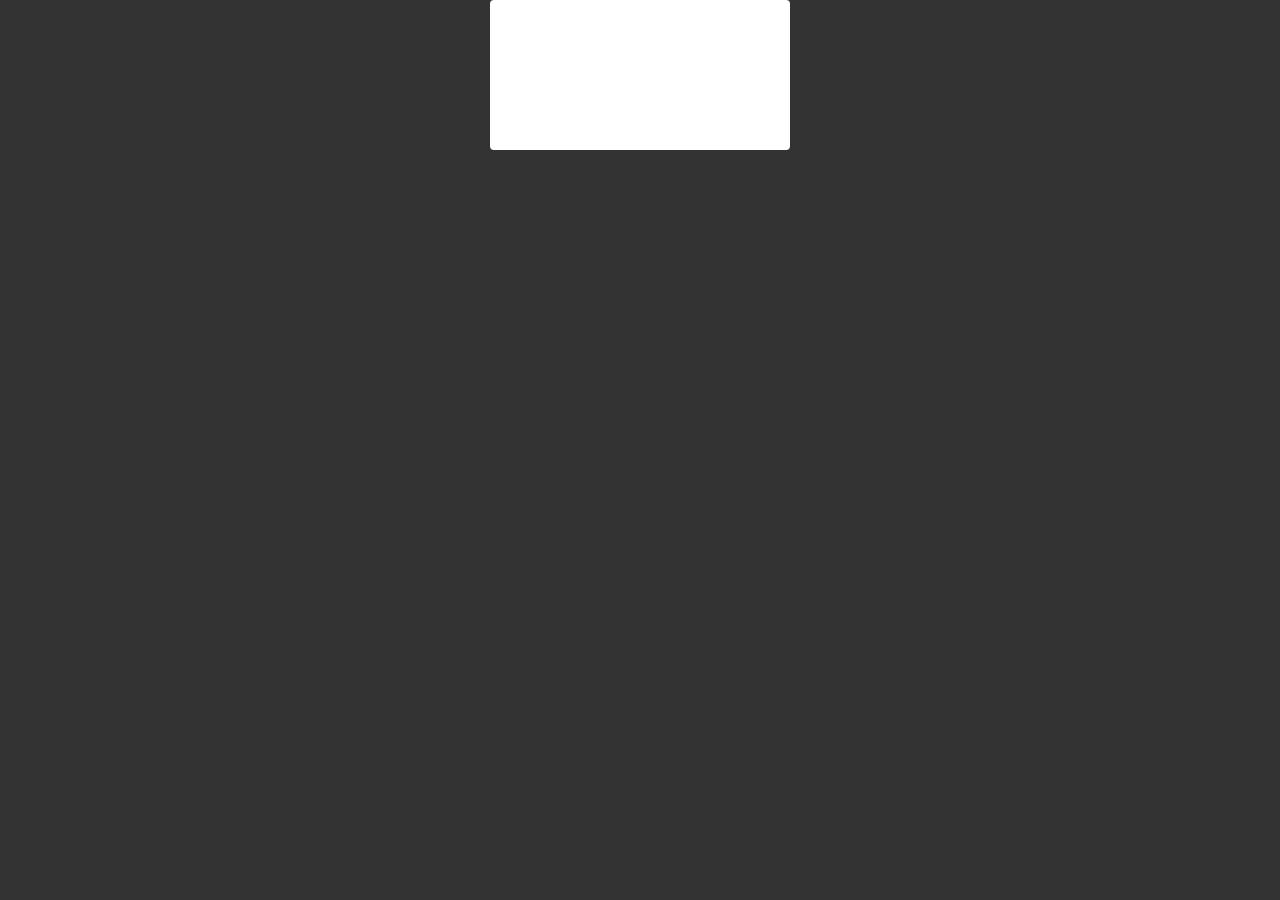
==== pop.html @ cc5baed8 "Create pop.html" ====
<!DOCTYPE html>
<html lang="en">
<head>
	<meta charset="UTF-8">
	<title>pop</title>
	<meta name="viewport" content="width=device-width,initial-scale=1.0,user-scalable=no,maximum-scale=1,minimum-scale=1">
	<meta name="apple-mobile-web-app-capable" content="yes">
	<meta name="apple-mobile-web-app-status-bar-style" content="black-translucent">
	<style>
	*{margin:0;padding:0;}
	body{background: #333;}
	canvas{display:block;margin:0 auto;background:#fff;border-radius:4px;}
	</style>
	
</head>
<body>
	<canvas></canvas>
	<script type="text/javascript" src="js/pop.js"></script>
</body>
</html>
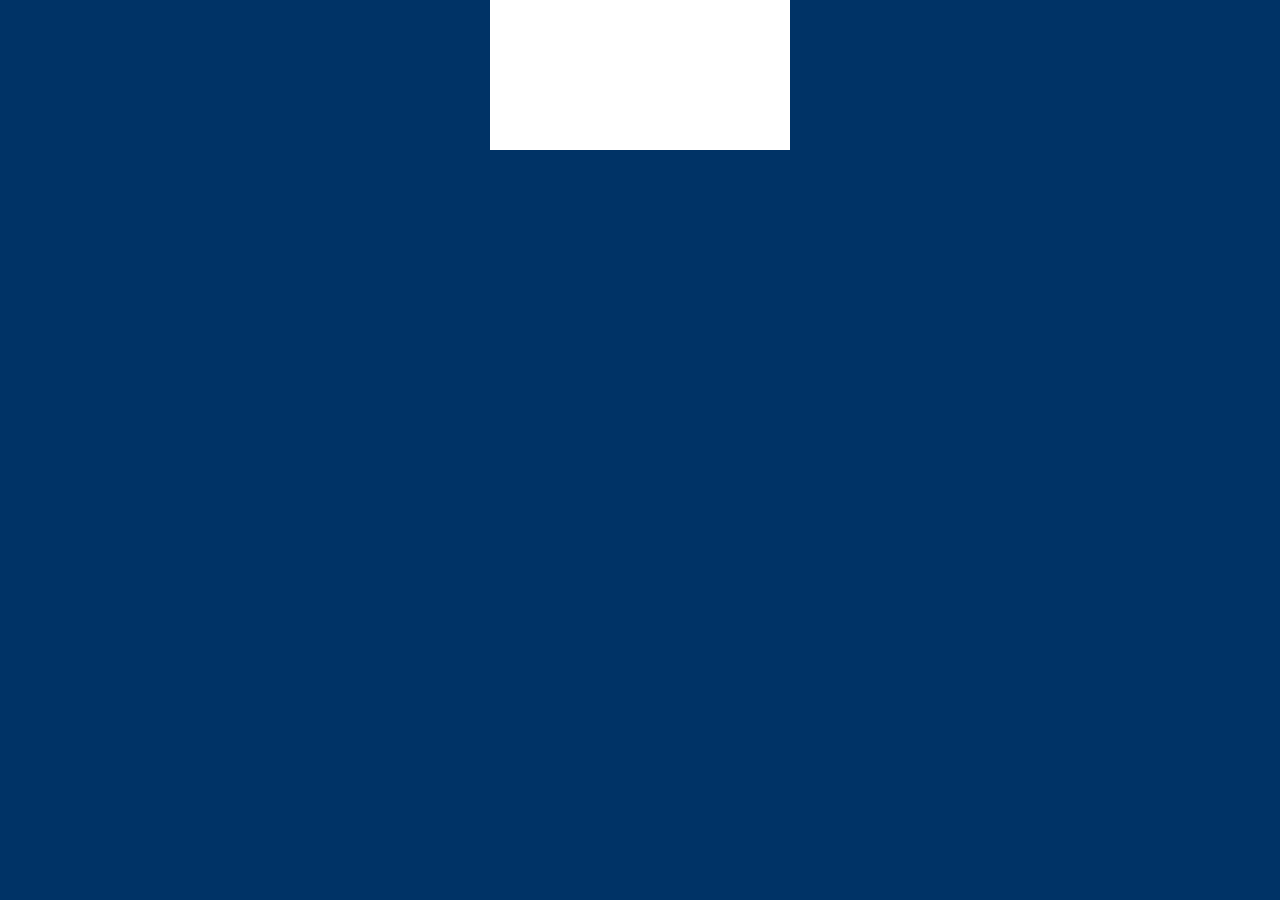
==== commit b3378a86: "Update pop.html" ====
--- a/pop.html
+++ b/pop.html
@@ -8,8 +8,8 @@
 	<meta name="apple-mobile-web-app-status-bar-style" content="black-translucent">
 	<style>
 	*{margin:0;padding:0;}
-	body{background: #333;}
-	canvas{display:block;margin:0 auto;background:#fff;border-radius:4px;}
+	body{background: #036;}
+	canvas{display:block;margin:0 auto;background:#fff;}
 	</style>
 	
 </head>
